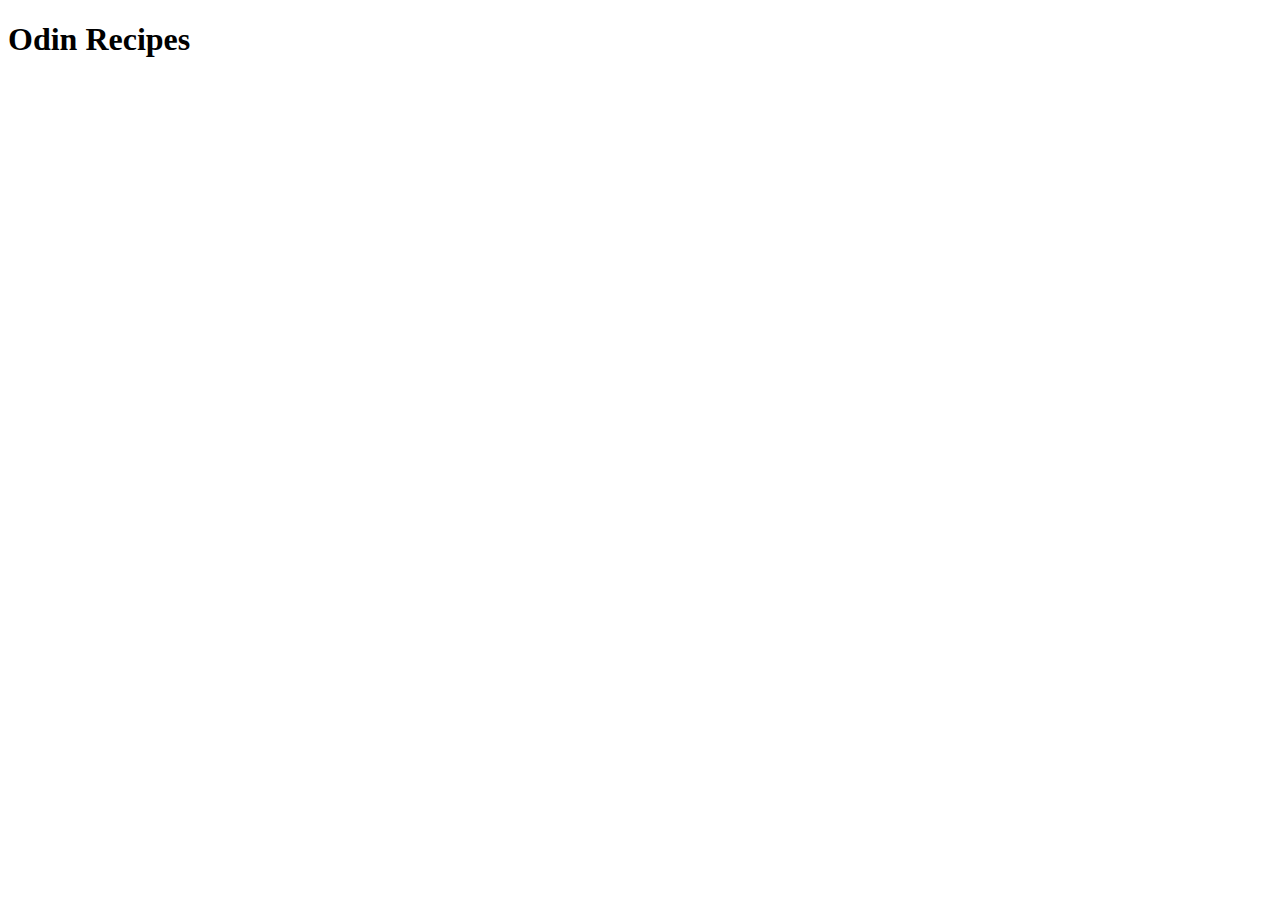
==== index.html @ 03408222 "Add index.html" ====
<!DOCTYPE html>
<html lang="en">
    <head>
        <meta charset="UTF-8">
        <meta name="viewport" content="width=device-width, initial-scale=1.0">
        <title>Odin Recipes</title>
    </head>
    <body>
        <h1>Odin Recipes</h1>
    </body>
</html>
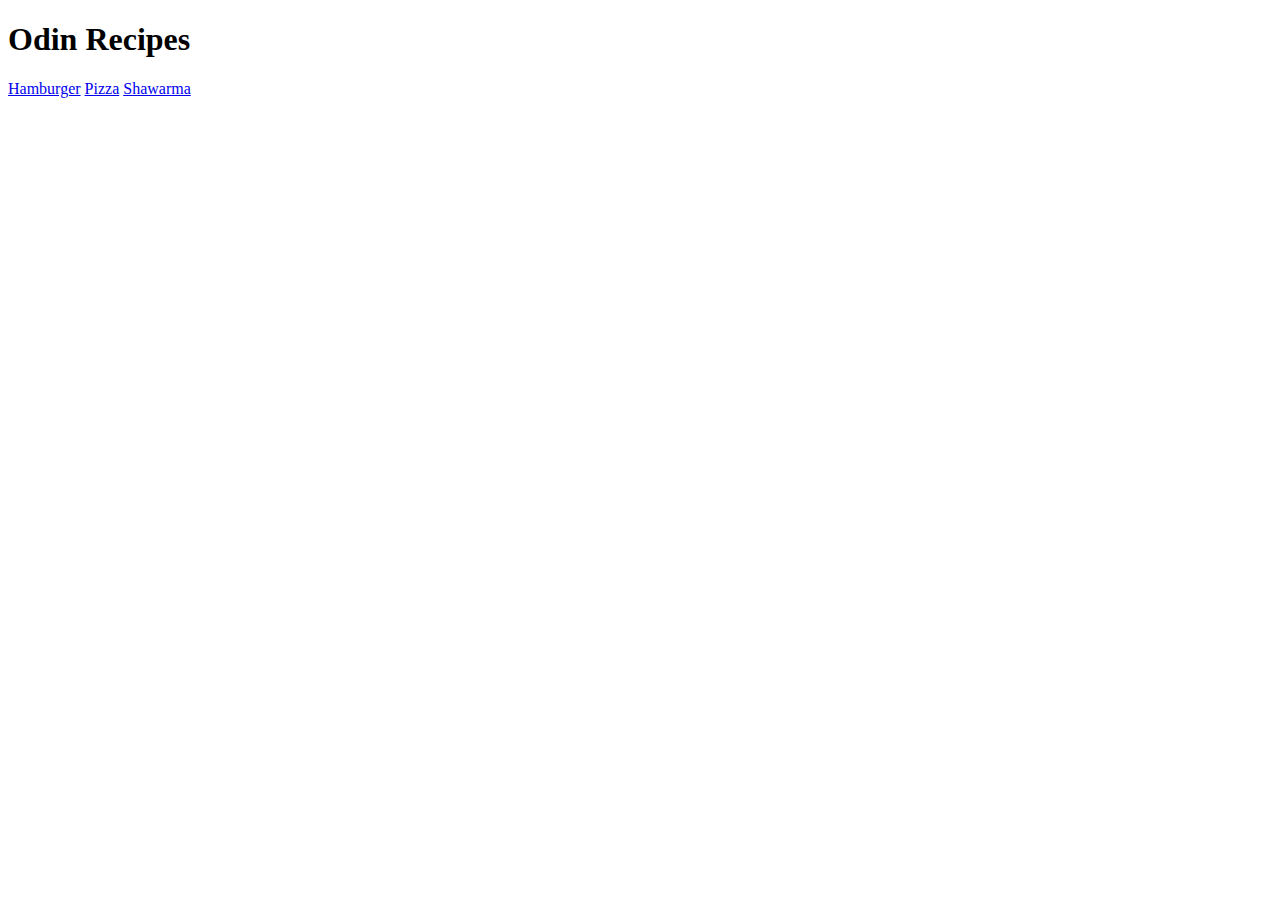
==== commit 7095bf82: "Add recipes links to index.html" ====
--- a/index.html
+++ b/index.html
@@ -7,5 +7,10 @@
     </head>
     <body>
         <h1>Odin Recipes</h1>
+
+        <!-- RECIPES LINKS -->
+        <a href="./recipes/hamburger.html">Hamburger</a>
+        <a href="./recipes/pizza.html">Pizza</a>
+        <a href="./recipes/shawarma.html">Shawarma</a>
     </body>
 </html>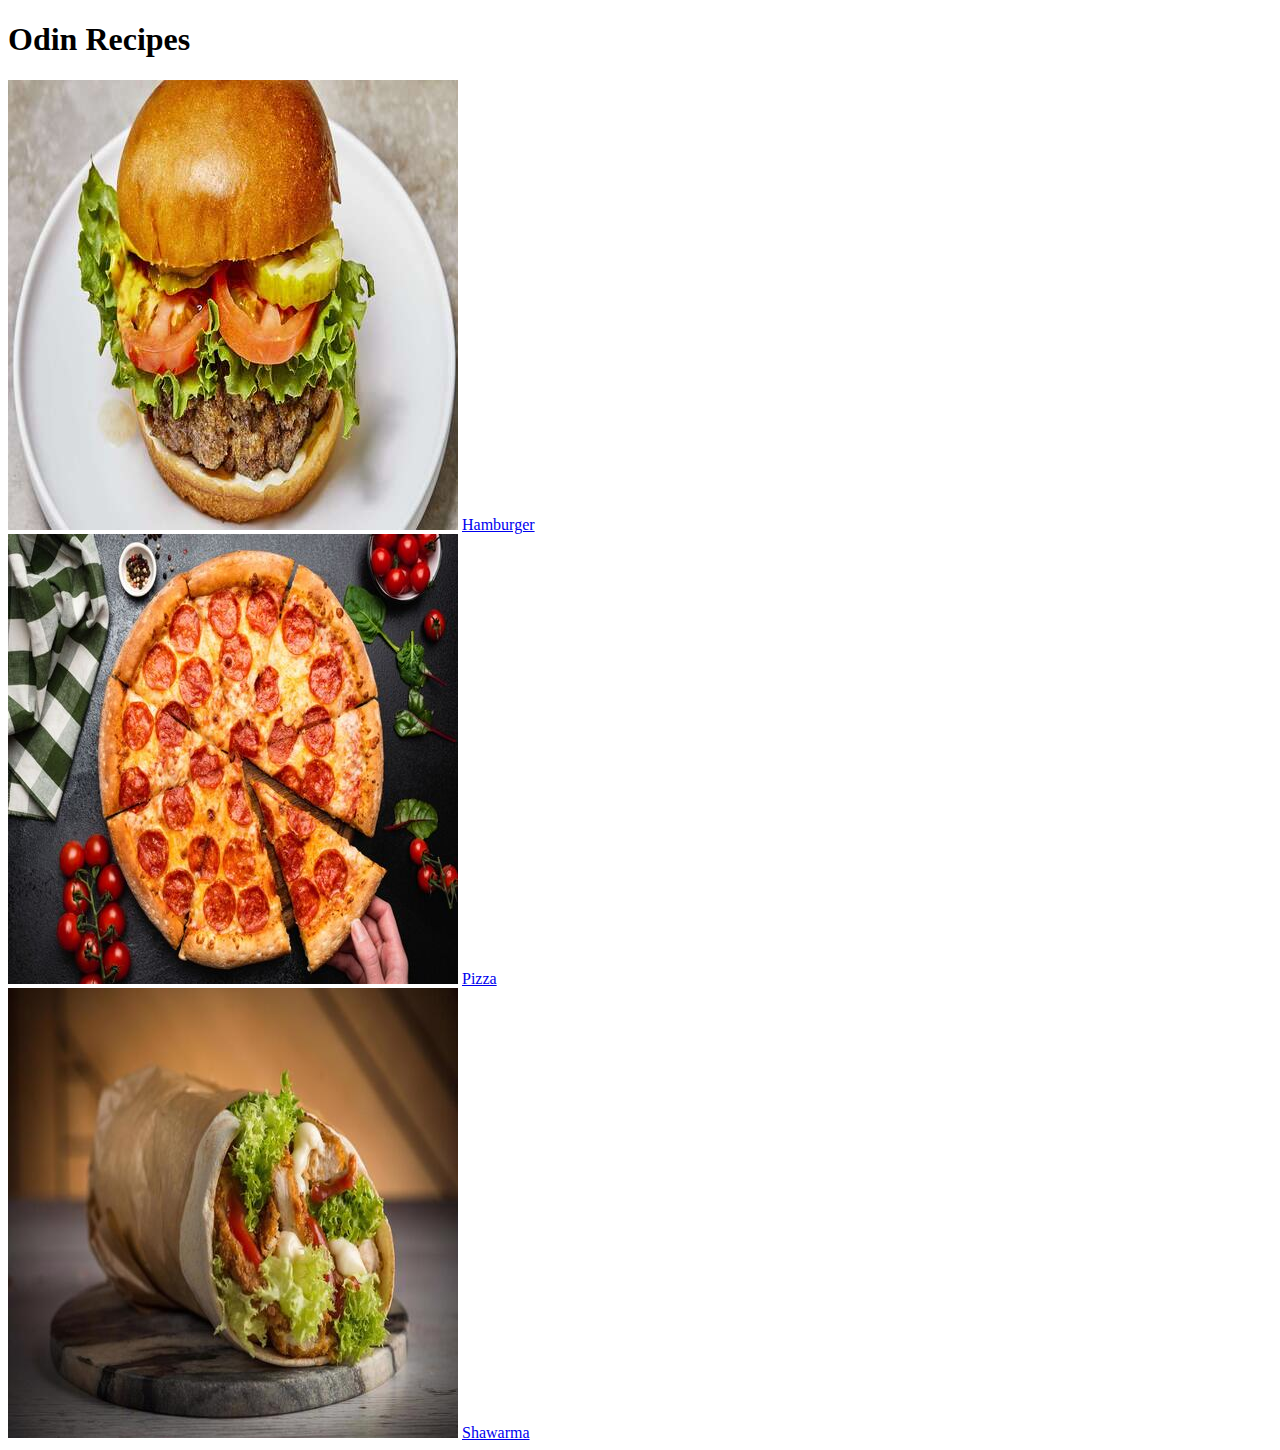
==== commit 5999ec4b: "Add an universal container for each separate link" ====
--- a/index.html
+++ b/index.html
@@ -4,13 +4,28 @@
         <meta charset="UTF-8">
         <meta name="viewport" content="width=device-width, initial-scale=1.0">
         <title>Odin Recipes</title>
+        <link rel="stylesheet" href="./style.css">
     </head>
     <body>
         <h1>Odin Recipes</h1>
 
         <!-- RECIPES LINKS -->
-        <a href="./recipes/hamburger.html">Hamburger</a>
-        <a href="./recipes/pizza.html">Pizza</a>
-        <a href="./recipes/shawarma.html">Shawarma</a>
+        <div id="all-links-container">
+            <div class="link-container">
+                <img src="./img/hamburger.jpg" alt="Hamburger">
+                <a href="./recipes/hamburger.html">Hamburger</a>
+            </div>
+    
+            <div class="link-container">
+                <img src="./img/pizza.jpg" alt="Pizza">
+                <a href="./recipes/pizza.html">Pizza</a>
+            </div>
+    
+            <div class="link-container">
+                <img src="./img/shawarma.jpg" alt="Shawarma">
+                <a href="./recipes/shawarma.html">Shawarma</a>
+            </div>
+        </div>
+        
     </body>
 </html>